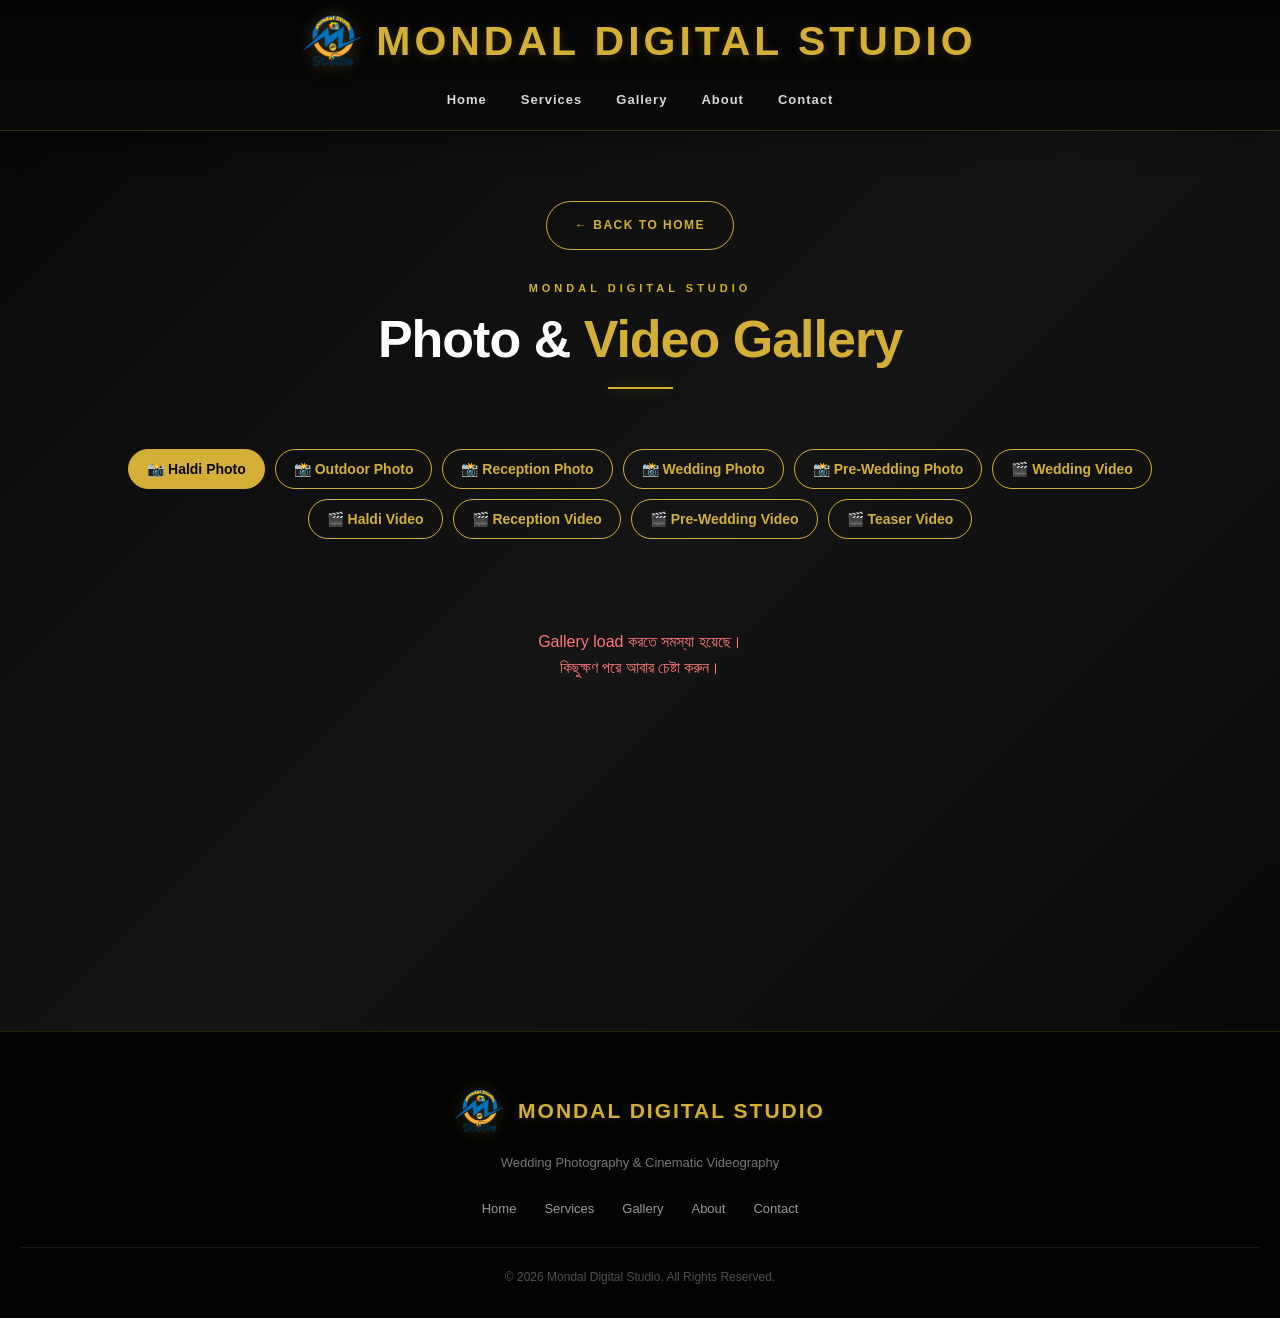
==== gallery.html @ 0eb0a2f6 "Add files via upload Upload Mondal Digital Studio website" ====
<!DOCTYPE html>
<html lang="bn">

<head>

<meta charset="UTF-8">

<meta name="viewport" content="width=device-width, initial-scale=1.0">

<title>Gallery | Mondal Digital Studio</title>

<link rel="stylesheet" href="style.css">

<style>

.gallery-page {
    min-height: 100vh;
    padding: 70px 5% 100px;
    background: linear-gradient(135deg, #080808, #151515, #080808);
}

.back-home {
    display: block;
    width: fit-content;
    margin: 0 auto 30px;
}

.gallery-buttons {
    max-width: 1200px;
    margin: 30px auto 40px;
    display: flex;
    justify-content: center;
    flex-wrap: wrap;
    gap: 10px;
}

.gallery-btn {
    padding: 11px 18px;
    border: 1px solid #d4af37;
    border-radius: 30px;
    background: transparent;
    color: #d4af37;
    cursor: pointer;
    font-size: 14px;
    font-weight: bold;
    transition: .3s;
}

.gallery-btn:hover,
.gallery-btn.active {
    background: #d4af37;
    color: #080808;
}

.loading {
    text-align: center;
    color: #d4af37;
    padding: 50px 20px;
    font-size: 18px;
}

.gallery-grid {
    width: 100%;
    max-width: 1400px;
    margin: auto;

    display: grid;

    grid-template-columns:
        repeat(3, 1fr);

    gap: 20px;
}

.gallery-card {
    background: #151515;
    border: 1px solid #333;
    border-radius: 15px;
    overflow: hidden;

    box-shadow:
        0 8px 25px rgba(0,0,0,.35);

    transition: .3s;
}

.gallery-card:hover {
    transform: translateY(-5px);
    border-color: #d4af37;
}

.gallery-card img {
    width: 100%;
    height: 300px;
    display: block;
    object-fit: cover;
    background: #111;
}

.gallery-card iframe {
    width: 100%;
    height: 300px;
    display: block;
    border: 0;
    background: #000;
}

.gallery-name {
    padding: 12px;
    text-align: center;
    color: #ddd;
    font-size: 14px;
    white-space: nowrap;
    overflow: hidden;
    text-overflow: ellipsis;
}

.empty {
    text-align: center;
    color: #999;
    padding: 60px 20px;
}

.empty h3 {
    color: #d4af37;
}

.error {
    text-align: center;
    color: #ff7777;
    padding: 50px 20px;
}

@media (max-width: 900px) {

    .gallery-grid {
        grid-template-columns: repeat(2, 1fr);
        gap: 15px;
    }

    .gallery-card img,
    .gallery-card iframe {
        height: 240px;
    }

}

@media (max-width: 550px) {

    .gallery-page {
        padding: 50px 10px 70px;
    }

    .gallery-grid {
        grid-template-columns: repeat(2, 1fr);
        gap: 10px;
    }

    .gallery-card img,
    .gallery-card iframe {
        height: 180px;
    }

    .gallery-btn {
        padding: 9px 12px;
        font-size: 11px;
    }

    .gallery-name {
        font-size: 11px;
        padding: 9px 5px;
    }

}

</style>

</head>


<body>


<!-- HEADER -->

<header class="header">

    <a
        href="index.html"
        class="site-logo"
    >

        <img
            src="images/logo/logo.png"
            alt="Mondal Digital Studio"
        >

    </a>


    <nav class="nav">

        <a href="index.html">
            Home
        </a>

        <a href="index.html#services">
            Services
        </a>

        <a href="gallery.html">
            Gallery
        </a>

        <a href="index.html#about">
            About
        </a>

        <a href="index.html#contact">
            Contact
        </a>

    </nav>

</header>



<!-- GALLERY -->

<main class="gallery-page">


    <a
        href="index.html"
        class="btn outline-btn back-home"
    >
        ← BACK TO HOME
    </a>


    <div class="section-title">

        <p>
            MONDAL DIGITAL STUDIO
        </p>

        <h2>
            Photo &
            <span>Video Gallery</span>
        </h2>

        <div class="gold-line"></div>

    </div>



    <!-- CATEGORY BUTTONS -->

    <div class="gallery-buttons">


        <button
            class="gallery-btn active"
            onclick="loadGallery('haldi-photo', this)"
        >
            📸 Haldi Photo
        </button>


        <button
            class="gallery-btn"
            onclick="loadGallery('outdoor-photo', this)"
        >
            📸 Outdoor Photo
        </button>


        <button
            class="gallery-btn"
            onclick="loadGallery('reception-photo', this)"
        >
            📸 Reception Photo
        </button>


        <button
            class="gallery-btn"
            onclick="loadGallery('wedding-photo', this)"
        >
            📸 Wedding Photo
        </button>


        <button
            class="gallery-btn"
            onclick="loadGallery('pre-wedding-photo', this)"
        >
            📸 Pre-Wedding Photo
        </button>


        <button
            class="gallery-btn"
            onclick="loadGallery('wedding-video', this)"
        >
            🎬 Wedding Video
        </button>


        <button
            class="gallery-btn"
            onclick="loadGallery('haldi-video', this)"
        >
            🎬 Haldi Video
        </button>


        <button
            class="gallery-btn"
            onclick="loadGallery('reception-video', this)"
        >
            🎬 Reception Video
        </button>


        <button
            class="gallery-btn"
            onclick="loadGallery('pre-wedding-video', this)"
        >
            🎬 Pre-Wedding Video
        </button>


        <button
            class="gallery-btn"
            onclick="loadGallery('teaser-video', this)"
        >
            🎬 Teaser Video
        </button>


    </div>



    <!-- LOADING -->

    <div
        id="loading"
        class="loading"
    >

        ছবি / ভিডিও লোড হচ্ছে...

    </div>



    <!-- GALLERY -->

    <div
        id="galleryGrid"
        class="gallery-grid"
    ></div>



    <!-- EMPTY -->

    <div
        id="empty"
        class="empty"
        style="display:none;"
    >

        <h3>
            এই Folder-এ এখনো কোনো
            ছবি বা ভিডিও নেই।
        </h3>

        <p>
            Google Drive-এর সংশ্লিষ্ট
            Folder-এর ভিতরে file upload করুন।
        </p>

    </div>



    <!-- ERROR -->

    <div
        id="error"
        class="error"
        style="display:none;"
    >

        Gallery load করতে সমস্যা হয়েছে।

        <br>

        কিছুক্ষণ পরে আবার চেষ্টা করুন।

    </div>


</main>



<!-- FOOTER -->

<footer class="footer">

    <a
        href="index.html"
        class="site-logo"
    >

        <img
            src="images/logo/logo.png"
            alt="Mondal Digital Studio"
        >

    </a>


    <p>
        Wedding Photography &
        Cinematic Videography
    </p>


    <div class="footer-links">

        <a href="index.html">
            Home
        </a>

        <a href="index.html#services">
            Services
        </a>

        <a href="gallery.html">
            Gallery
        </a>

        <a href="index.html#about">
            About
        </a>

        <a href="index.html#contact">
            Contact
        </a>

    </div>


    <div class="copyright">

        © 2026 Mondal Digital Studio.
        All Rights Reserved.

    </div>

</footer>



<script>


/* =================================
   NEW APPS SCRIPT URL
================================= */

const APPS_SCRIPT_URL =
"https://script.google.com/macros/s/AKfycbyfE_shZp5L0qh7fWbgKiiEwQzBgHDmHlU0MhUDLSjdPWTsGPGVOB9xQvfN5mDRm7U/exec";



/* =================================
   ELEMENTS
================================= */

const galleryGrid =
    document.getElementById(
        "galleryGrid"
    );

const loading =
    document.getElementById(
        "loading"
    );

const empty =
    document.getElementById(
        "empty"
    );

const errorBox =
    document.getElementById(
        "error"
    );



/* =================================
   LOAD GALLERY
================================= */

async function loadGallery(
    folderName,
    button
) {


    /* ACTIVE BUTTON */

    document
        .querySelectorAll(".gallery-btn")
        .forEach(function(btn) {

            btn.classList.remove(
                "active"
            );

        });


    if (button) {

        button.classList.add(
            "active"
        );

    }


    /* RESET */

    galleryGrid.innerHTML = "";

    loading.style.display =
        "block";

    empty.style.display =
        "none";

    errorBox.style.display =
        "none";


    try {


        const url =
            APPS_SCRIPT_URL +
            "?action=gallery&service=" +
            encodeURIComponent(
                folderName
            ) +
            "&t=" +
            Date.now();


        const response =
            await fetch(url, {
                cache: "no-store"
            });


        if (!response.ok) {

            throw new Error(
                "Server error"
            );

        }


        const files =
            await response.json();


        loading.style.display =
            "none";


        /* NO FILE */

        if (
            !files ||
            files.length === 0
        ) {

            empty.style.display =
                "block";

            return;

        }


        /* SHOW FILES */

        files.forEach(function(file) {


            const card =
                document.createElement(
                    "div"
                );


            card.className =
                "gallery-card";


            /* PHOTO */

            if (
                file.type ===
                "photo"
            ) {


                card.innerHTML = `

                    <a
                        href="${file.url}"
                        target="_blank"
                    >

                        <img
                            src="${file.url}&t=${Date.now()}"
                            alt="${escapeHtml(file.name)}"
                            loading="lazy"
                        >

                    </a>

                    <div class="gallery-name">
                        ${escapeHtml(file.name)}
                    </div>

                `;

            }


            /* VIDEO */

            else if (
                file.type ===
                "video"
            ) {


                card.innerHTML = `

                    <iframe
                        src="${file.url}"
                        allow="autoplay; fullscreen"
                        allowfullscreen
                    ></iframe>

                    <div class="gallery-name">
                        ${escapeHtml(file.name)}
                    </div>

                `;

            }


            galleryGrid.appendChild(
                card
            );

        });


    }


    catch (error) {

        console.error(error);

        loading.style.display =
            "none";

        errorBox.style.display =
            "block";

    }

}



/* =================================
   HTML ESCAPE
================================= */

function escapeHtml(text) {

    return String(text || "")
        .replace(/&/g, "&amp;")
        .replace(/</g, "&lt;")
        .replace(/>/g, "&gt;")
        .replace(/"/g, "&quot;")
        .replace(/'/g, "&#039;");

}



/* =================================
   FIRST LOAD
================================= */

loadGallery(
    "haldi-photo",
    document.querySelector(
        ".gallery-btn"
    )
);


</script>


</body>

</html>
---- style.css ----
/* =========================================================
   MONDAL DIGITAL STUDIO
   Luxury Black & Gold Wedding Theme
========================================================= */

* {
    margin: 0;
    padding: 0;
    box-sizing: border-box;
}

html {
    scroll-behavior: smooth;
}

body {
    background: #070707;
    color: #fff;
    font-family: Arial, Helvetica, sans-serif;
    line-height: 1.6;
    overflow-x: hidden;
}

a {
    color: inherit;
    text-decoration: none;
}


/* =========================================================
   HEADER
========================================================= */

.header {
    position: sticky;
    top: 0;
    z-index: 1000;

    width: 100%;
    min-height: 120px;

    padding: 12px 5% 14px;

    display: flex;
    flex-direction: column;
    align-items: center;
    justify-content: center;

    background:
        linear-gradient(
            180deg,
            rgba(5, 5, 5, 0.98),
            rgba(10, 10, 10, 0.97)
        );

    border-bottom: 1px solid rgba(212, 175, 55, 0.25);

    box-shadow:
        0 8px 30px rgba(0, 0, 0, 0.45);
}


/* Logo + Studio Name */

.site-logo {
    display: flex;
    align-items: center;
    justify-content: center;

    gap: 15px;

    width: 100%;

    text-decoration: none;

    position: relative;
}


/* Logo */

.site-logo img {
    width: 58px;
    height: 58px;

    object-fit: contain;

    display: block;

    filter:
        drop-shadow(
            0 0 8px rgba(212, 175, 55, 0.25)
        );
}


/* Studio Name */

.site-logo::after {
    content: "MONDAL DIGITAL STUDIO";

    color: #d4af37;

    font-size: clamp(25px, 3.2vw, 42px);

    font-weight: 900;

    letter-spacing: 4px;

    line-height: 1;

    text-align: center;

    text-shadow:
        0 2px 10px rgba(212, 175, 55, 0.18);
}


/* Navigation */

.nav {
    display: flex;
    align-items: center;
    justify-content: center;

    gap: 34px;

    margin-top: 15px;

    flex-wrap: wrap;
}

.nav a {
    position: relative;

    color: #d7d7d7;

    font-size: 13px;

    font-weight: 600;

    letter-spacing: 1px;

    padding: 5px 0;

    transition: 0.3s ease;
}

.nav a::after {
    content: "";

    position: absolute;

    left: 50%;
    bottom: 0;

    width: 0;
    height: 1px;

    background: #d4af37;

    transform: translateX(-50%);

    transition: 0.3s ease;
}

.nav a:hover {
    color: #d4af37;
}

.nav a:hover::after {
    width: 100%;
}


/* =========================================================
   HERO
========================================================= */

.hero {
    min-height: calc(100vh - 120px);

    display: flex;
    align-items: center;
    justify-content: center;

    text-align: center;

    padding: 100px 20px;

    position: relative;

    overflow: hidden;

    background:
        radial-gradient(
            ellipse at center,
            rgba(212, 175, 55, 0.15),
            transparent 38%
        ),
        radial-gradient(
            ellipse at top,
            rgba(255, 255, 255, 0.04),
            transparent 40%
        ),
        linear-gradient(
            135deg,
            #030303,
            #15120b,
            #050505
        );
}


/* Decorative glow */

.hero::before {
    content: "";

    position: absolute;
    inset: 0;

    background:
        linear-gradient(
            180deg,
            rgba(0, 0, 0, 0.05),
            rgba(0, 0, 0, 0.75)
        );

    pointer-events: none;
}


/* Gold decorative circles */

.hero::after {
    content: "";

    position: absolute;

    width: 450px;
    height: 450px;

    border: 1px solid rgba(212, 175, 55, 0.08);

    border-radius: 50%;

    top: 50%;
    left: 50%;

    transform: translate(-50%, -50%);

    box-shadow:
        0 0 80px rgba(212, 175, 55, 0.05);

    pointer-events: none;
}

.hero-content {
    position: relative;
    z-index: 2;

    max-width: 950px;

    margin: auto;
}

.small-title {
    color: #d4af37;

    font-size: 12px;

    font-weight: 700;

    letter-spacing: 4px;

    margin-bottom: 24px;
}

.hero h1 {
    font-size: clamp(42px, 7vw, 86px);

    line-height: 1.03;

    font-weight: 900;

    letter-spacing: -2px;

    margin-bottom: 28px;
}

.hero h1 span {
    color: #d4af37;
}

.hero-text {
    max-width: 700px;

    margin: auto;

    color: #bdbdbd;

    font-size: 17px;

    line-height: 1.9;
}

.hero-buttons {
    margin-top: 38px;

    display: flex;

    justify-content: center;

    gap: 15px;

    flex-wrap: wrap;
}


/* =========================================================
   BUTTONS
========================================================= */

.btn {
    display: inline-flex;

    align-items: center;
    justify-content: center;

    min-width: 150px;

    padding: 14px 28px;

    border-radius: 50px;

    font-size: 12px;

    font-weight: 800;

    letter-spacing: 1.5px;

    transition: 0.3s ease;
}

.gold-btn {
    background: linear-gradient(
        135deg,
        #d4af37,
        #f0d56a
    );

    color: #080808;

    box-shadow:
        0 8px 25px rgba(212, 175, 55, 0.18);
}

.gold-btn:hover {
    transform: translateY(-4px);

    box-shadow:
        0 12px 30px rgba(212, 175, 55, 0.3);
}

.outline-btn {
    border: 1px solid #d4af37;

    color: #d4af37;

    background: transparent;
}

.outline-btn:hover {
    background: #d4af37;

    color: #080808;

    transform: translateY(-4px);
}


/* =========================================================
   SECTION
========================================================= */

.section {
    padding: 105px 6%;
}

.section-title {
    text-align: center;

    margin-bottom: 60px;
}

.section-title.left {
    text-align: left;
}

.section-title p {
    color: #d4af37;

    font-size: 11px;

    font-weight: 800;

    letter-spacing: 4px;

    margin-bottom: 12px;
}

.section-title h2 {
    font-size: clamp(32px, 5vw, 52px);

    line-height: 1.15;

    font-weight: 800;

    letter-spacing: -1px;
}

.section-title h2 span {
    color: #d4af37;
}

.gold-line {
    width: 65px;
    height: 2px;

    margin: 18px auto 0;

    background: #d4af37;

    box-shadow:
        0 0 12px rgba(212, 175, 55, 0.25);
}

.section-title.left .gold-line {
    margin-left: 0;
}


/* =========================================================
   SERVICES
========================================================= */

.services {
    background:
        linear-gradient(
            180deg,
            #0a0a0a,
            #0e0e0e
        );
}

.service-grid {
    max-width: 1200px;

    margin: auto;

    display: grid;

    grid-template-columns:
        repeat(3, 1fr);

    gap: 25px;
}

.service-card {
    position: relative;

    padding: 40px 28px 35px;

    text-align: center;

    background:
        linear-gradient(
            145deg,
            #171717,
            #0d0d0d
        );

    border: 1px solid #252525;

    border-radius: 20px;

    overflow: hidden;

    transition:
        transform 0.35s ease,
        border-color 0.35s ease,
        box-shadow 0.35s ease;
}

.service-card::before {
    content: "";

    position: absolute;

    top: 0;
    left: 50%;

    width: 0;
    height: 2px;

    background: #d4af37;

    transform: translateX(-50%);

    transition: 0.35s ease;
}

.service-card:hover {
    transform: translateY(-8px);

    border-color: rgba(212, 175, 55, 0.55);

    box-shadow:
        0 20px 45px rgba(0, 0, 0, 0.45);
}

.service-card:hover::before {
    width: 70%;
}

.service-icon {
    width: 72px;
    height: 72px;

    margin: 0 auto 22px;

    display: flex;

    align-items: center;
    justify-content: center;

    border-radius: 50%;

    background:
        rgba(212, 175, 55, 0.09);

    border: 1px solid rgba(212, 175, 55, 0.18);

    font-size: 31px;
}

.service-card h3 {
    color: #fff;

    font-size: 20px;

    margin-bottom: 13px;
}

.service-card p {
    color: #999;

    font-size: 14px;

    line-height: 1.8;

    min-height: 72px;
}

.service-card a {
    display: inline-block;

    margin-top: 20px;

    color: #d4af37;

    font-size: 13px;

    font-weight: 700;

    transition: 0.3s;
}

.service-card a:hover {
    color: #fff;

    transform: translateX(4px);
}


/* =========================================================
   GALLERY PREVIEW
========================================================= */

.gallery-section {
    background:
        radial-gradient(
            circle at center,
            rgba(212, 175, 55, 0.06),
            transparent 45%
        ),
        #080808;
}

.gallery-intro {
    max-width: 850px;

    margin: auto;

    text-align: center;

    padding: 65px 30px;

    border: 1px solid #292929;

    border-radius: 24px;

    background:
        linear-gradient(
            145deg,
            #151515,
            #0c0c0c
        );

    box-shadow:
        0 20px 60px rgba(0, 0, 0, 0.3);
}

.gallery-intro p {
    max-width: 600px;

    margin: 0 auto 30px;

    color: #aaa;

    font-size: 16px;

    line-height: 1.9;
}


/* =========================================================
   ABOUT
========================================================= */

.about {
    background: #0b0b0b;
}

.about-content {
    max-width: 900px;

    margin: auto;

    padding: 20px 0;
}

.about-content > p {
    color: #aaa;

    font-size: 16px;

    line-height: 1.9;

    margin-bottom: 20px;
}


/* =========================================================
   CONTACT
========================================================= */

.contact {
    background:
        linear-gradient(
            135deg,
            #111,
            #070707
        );
}

.contact-grid {
    max-width: 1100px;

    margin: auto;

    display: grid;

    grid-template-columns:
        repeat(4, 1fr);

    gap: 20px;
}

.contact-card {
    padding: 35px 20px;

    text-align: center;

    background:
        linear-gradient(
            145deg,
            #171717,
            #0d0d0d
        );

    border: 1px solid #292929;

    border-radius: 18px;

    transition: 0.3s ease;
}

.contact-card:hover {
    transform: translateY(-7px);

    border-color: #d4af37;

    box-shadow:
        0 15px 35px rgba(212, 175, 55, 0.08);
}

.contact-icon {
    font-size: 32px;

    margin-bottom: 15px;
}

.contact-card h3 {
    color: #d4af37;

    font-size: 18px;

    margin-bottom: 10px;
}

.contact-card p {
    color: #999;

    font-size: 13px;

    line-height: 1.7;

    min-height: 45px;
}

.contact-card a {
    display: inline-block;

    margin-top: 14px;

    color: #d4af37;

    font-size: 13px;

    font-weight: 700;

    transition: 0.3s;
}

.contact-card a:hover {
    color: #fff;
}


/* =========================================================
   FOOTER
========================================================= */

.footer {
    padding: 55px 20px 30px;

    text-align: center;

    background: #040404;

    border-top: 1px solid rgba(212, 175, 55, 0.18);
}


/* Footer logo */

.footer .site-logo {
    margin-bottom: 18px;
}

.footer .site-logo img {
    width: 48px;
    height: 48px;
}


/* Footer studio name */

.footer .site-logo::after {
    font-size: 21px;

    letter-spacing: 2px;
}

.footer > p {
    color: #777;

    font-size: 13px;

    margin-bottom: 25px;
}

.footer-links {
    display: flex;

    justify-content: center;

    gap: 28px;

    flex-wrap: wrap;

    margin-bottom: 28px;
}

.footer-links a {
    color: #999;

    font-size: 13px;

    transition: 0.3s;
}

.footer-links a:hover {
    color: #d4af37;
}

.copyright {
    padding-top: 20px;

    border-top: 1px solid #171717;

    color: #4f4f4f;

    font-size: 12px;
}


/* =========================================================
   TABLET
========================================================= */

@media (max-width: 1000px) {

    .header {
        min-height: 110px;
    }

    .service-grid {
        grid-template-columns:
            repeat(2, 1fr);
    }

    .contact-grid {
        grid-template-columns:
            repeat(2, 1fr);
    }

    .section {
        padding: 90px 5%;
    }
}


/* =========================================================
   MOBILE
========================================================= */

@media (max-width: 600px) {

    .header {
        min-height: 105px;

        padding:
            10px
            12px
            12px;
    }


    /* Studio name */

    .site-logo {
        gap: 9px;
    }

    .site-logo img {
        width: 45px;
        height: 45px;
    }

    .site-logo::after {
        font-size: 21px;

        letter-spacing: 1.5px;
    }


    /* Navigation */

    .nav {
        gap: 17px;

        margin-top: 12px;
    }

    .nav a {
        font-size: 11px;

        letter-spacing: 0.5px;
    }


    /* Hero */

    .hero {
        min-height: 78vh;

        padding:
            70px
            16px;
    }

    .small-title {
        font-size: 9px;

        letter-spacing: 2px;

        line-height: 1.7;

        margin-bottom: 18px;
    }

    .hero h1 {
        font-size: 42px;

        letter-spacing: -1px;

        margin-bottom: 22px;
    }

    .hero-text {
        font-size: 14px;

        line-height: 1.8;
    }

    .hero-buttons {
        margin-top: 28px;

        gap: 10px;
    }

    .btn {
        min-width: 140px;

        padding:
            12px
            20px;

        font-size: 11px;
    }


    /* Sections */

    .section {
        padding:
            70px
            15px;
    }

    .section-title {
        margin-bottom: 42px;
    }

    .section-title p {
        font-size: 9px;

        letter-spacing: 3px;
    }

    .section-title h2 {
        font-size: 34px;
    }


    /* Services */

    .service-grid {
        grid-template-columns: 1fr;

        gap: 17px;
    }

    .service-card {
        padding:
            32px
            22px;
    }

    .service-card p {
        min-height: auto;
    }


    /* Gallery */

    .gallery-intro {
        padding:
            40px
            18px;

        border-radius: 18px;
    }

    .gallery-intro p {
        font-size: 14px;
    }


    /* About */

    .about-content > p {
        font-size: 14px;

        line-height: 1.9;
    }


    /* Contact */

    .contact-grid {
        grid-template-columns: 1fr;

        gap: 15px;
    }

    .contact-card {
        padding: 30px 18px;
    }


    /* Footer */

    .footer {
        padding:
            45px
            15px
            25px;
    }

    .footer-links {
        gap: 18px;
    }
}


/* =========================================================
   VERY SMALL PHONES
========================================================= */

@media (max-width: 380px) {

    .site-logo::after {
        font-size: 17px;

        letter-spacing: 1px;
    }

    .site-logo img {
        width: 40px;
        height: 40px;
    }

    .nav {
        gap: 11px;
    }

    .nav a {
        font-size: 10px;
    }

    .hero h1 {
        font-size: 36px;
    }
}
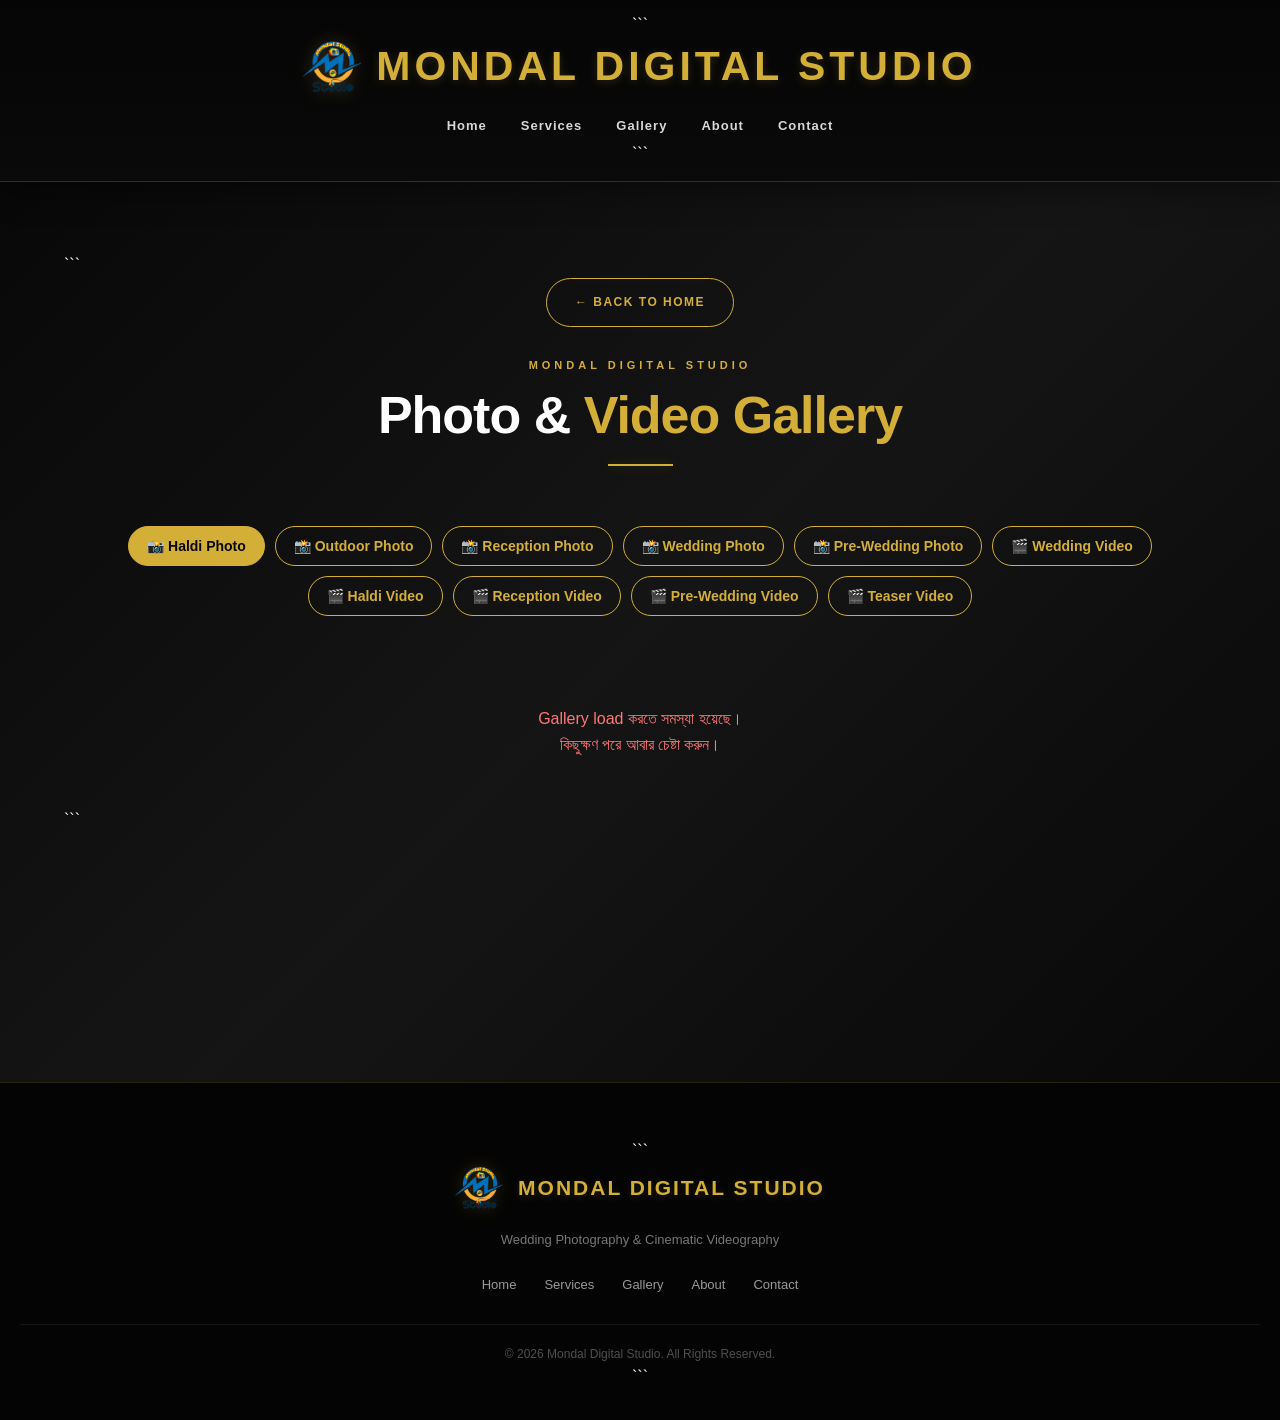
==== commit 15ff2187: "Update gallery lightbox" ====
--- a/gallery.html
+++ b/gallery.html
@@ -1,4 +1,5 @@
 <!DOCTYPE html>
+
 <html lang="bn">
 
 <head>
@@ -12,6 +13,10 @@
 <link rel="stylesheet" href="style.css">
 
 <style>
+
+/* =========================
+   GALLERY PAGE
+========================= */
 
 .gallery-page {
     min-height: 100vh;
@@ -95,6 +100,7 @@
     display: block;
     object-fit: cover;
     background: #111;
+    cursor: pointer;
 }
 
 .gallery-card iframe {
@@ -131,6 +137,196 @@
     padding: 50px 20px;
 }
 
+
+/* =========================
+   PHOTO LIGHTBOX
+========================= */
+
+.photo-lightbox {
+    position: fixed;
+    inset: 0;
+
+    z-index: 99999;
+
+    display: none;
+
+    align-items: center;
+    justify-content: center;
+
+    background:
+        rgba(0, 0, 0, 0.96);
+
+    padding: 70px 80px 80px;
+
+    overflow: hidden;
+}
+
+.photo-lightbox.show {
+    display: flex;
+}
+
+.lightbox-image {
+    max-width: 90vw;
+    max-height: 82vh;
+
+    width: auto;
+    height: auto;
+
+    object-fit: contain;
+
+    border-radius: 8px;
+
+    box-shadow:
+        0 0 40px rgba(0,0,0,.7);
+
+    user-select: none;
+}
+
+
+/* Close */
+
+.lightbox-close {
+    position: absolute;
+
+    top: 18px;
+    right: 25px;
+
+    width: 48px;
+    height: 48px;
+
+    border: 1px solid rgba(212,175,55,.6);
+
+    border-radius: 50%;
+
+    background: rgba(20,20,20,.8);
+
+    color: #d4af37;
+
+    font-size: 30px;
+
+    line-height: 42px;
+
+    cursor: pointer;
+
+    transition: .3s;
+
+    z-index: 3;
+}
+
+.lightbox-close:hover {
+    background: #d4af37;
+    color: #080808;
+}
+
+
+/* Previous / Next */
+
+.lightbox-prev,
+.lightbox-next {
+
+    position: absolute;
+
+    top: 50%;
+
+    transform: translateY(-50%);
+
+    width: 55px;
+    height: 55px;
+
+    border: 1px solid rgba(212,175,55,.6);
+
+    border-radius: 50%;
+
+    background: rgba(15,15,15,.85);
+
+    color: #d4af37;
+
+    font-size: 35px;
+
+    line-height: 45px;
+
+    cursor: pointer;
+
+    transition: .3s;
+
+    z-index: 3;
+}
+
+.lightbox-prev {
+    left: 20px;
+}
+
+.lightbox-next {
+    right: 20px;
+}
+
+.lightbox-prev:hover,
+.lightbox-next:hover {
+    background: #d4af37;
+    color: #080808;
+}
+
+
+/* Photo counter */
+
+.lightbox-counter {
+
+    position: absolute;
+
+    bottom: 25px;
+
+    left: 50%;
+
+    transform: translateX(-50%);
+
+    color: #d4af37;
+
+    font-size: 14px;
+
+    font-weight: bold;
+
+    letter-spacing: 1px;
+
+    background: rgba(0,0,0,.6);
+
+    padding: 8px 16px;
+
+    border-radius: 20px;
+}
+
+
+/* Photo name */
+
+.lightbox-name {
+
+    position: absolute;
+
+    bottom: 60px;
+
+    left: 50%;
+
+    transform: translateX(-50%);
+
+    max-width: 80%;
+
+    color: #ddd;
+
+    text-align: center;
+
+    font-size: 13px;
+
+    white-space: nowrap;
+
+    overflow: hidden;
+
+    text-overflow: ellipsis;
+}
+
+
+/* =========================
+   TABLET
+========================= */
+
 @media (max-width: 900px) {
 
     .gallery-grid {
@@ -145,6 +341,11 @@
 
 }
 
+
+/* =========================
+   MOBILE
+========================= */
+
 @media (max-width: 550px) {
 
     .gallery-page {
@@ -171,309 +372,422 @@
         padding: 9px 5px;
     }
 
+
+    /* Mobile Lightbox */
+
+    .photo-lightbox {
+        padding: 60px 50px 70px;
+    }
+
+    .lightbox-image {
+        max-width: 94vw;
+        max-height: 78vh;
+    }
+
+    .lightbox-close {
+        top: 12px;
+        right: 12px;
+
+        width: 42px;
+        height: 42px;
+
+        font-size: 25px;
+
+        line-height: 36px;
+    }
+
+    .lightbox-prev,
+    .lightbox-next {
+        width: 42px;
+        height: 42px;
+
+        font-size: 27px;
+
+        line-height: 32px;
+    }
+
+    .lightbox-prev {
+        left: 8px;
+    }
+
+    .lightbox-next {
+        right: 8px;
+    }
+
+    .lightbox-counter {
+        bottom: 15px;
+        font-size: 12px;
+    }
+
+    .lightbox-name {
+        bottom: 48px;
+        font-size: 11px;
+    }
+
 }
 
 </style>
 
 </head>
 
-
 <body>
 
-
-<!-- HEADER -->
+<!-- =========================
+     HEADER
+========================= -->
 
 <header class="header">
 
-    <a
-        href="index.html"
-        class="site-logo"
+```
+<a
+    href="index.html"
+    class="site-logo"
+>
+
+    <img
+        src="images/logo/logo.png"
+        alt="Mondal Digital Studio"
     >
 
-        <img
-            src="images/logo/logo.png"
-            alt="Mondal Digital Studio"
-        >
-
+</a>
+
+
+<nav class="nav">
+
+    <a href="index.html">
+        Home
     </a>
 
-
-    <nav class="nav">
-
-        <a href="index.html">
-            Home
-        </a>
-
-        <a href="index.html#services">
-            Services
-        </a>
-
-        <a href="gallery.html">
-            Gallery
-        </a>
-
-        <a href="index.html#about">
-            About
-        </a>
-
-        <a href="index.html#contact">
-            Contact
-        </a>
-
-    </nav>
+    <a href="index.html#services">
+        Services
+    </a>
+
+    <a href="gallery.html">
+        Gallery
+    </a>
+
+    <a href="index.html#about">
+        About
+    </a>
+
+    <a href="index.html#contact">
+        Contact
+    </a>
+
+</nav>
+```
 
 </header>
 
+<!-- =========================
+     GALLERY
+========================= -->
+
+<main class="gallery-page">
+
+```
+<a
+    href="index.html"
+    class="btn outline-btn back-home"
+>
+    ← BACK TO HOME
+</a>
+
+
+<div class="section-title">
+
+    <p>
+        MONDAL DIGITAL STUDIO
+    </p>
+
+    <h2>
+        Photo &
+        <span>Video Gallery</span>
+    </h2>
+
+    <div class="gold-line"></div>
+
+</div>
+
+
+
+<!-- CATEGORY BUTTONS -->
+
+<div class="gallery-buttons">
+
+
+    <button
+        class="gallery-btn active"
+        onclick="loadGallery('haldi-photo', this)"
+    >
+        📸 Haldi Photo
+    </button>
+
+
+    <button
+        class="gallery-btn"
+        onclick="loadGallery('outdoor-photo', this)"
+    >
+        📸 Outdoor Photo
+    </button>
+
+
+    <button
+        class="gallery-btn"
+        onclick="loadGallery('reception-photo', this)"
+    >
+        📸 Reception Photo
+    </button>
+
+
+    <button
+        class="gallery-btn"
+        onclick="loadGallery('wedding-photo', this)"
+    >
+        📸 Wedding Photo
+    </button>
+
+
+    <button
+        class="gallery-btn"
+        onclick="loadGallery('pre-wedding-photo', this)"
+    >
+        📸 Pre-Wedding Photo
+    </button>
+
+
+    <button
+        class="gallery-btn"
+        onclick="loadGallery('wedding-video', this)"
+    >
+        🎬 Wedding Video
+    </button>
+
+
+    <button
+        class="gallery-btn"
+        onclick="loadGallery('haldi-video', this)"
+    >
+        🎬 Haldi Video
+    </button>
+
+
+    <button
+        class="gallery-btn"
+        onclick="loadGallery('reception-video', this)"
+    >
+        🎬 Reception Video
+    </button>
+
+
+    <button
+        class="gallery-btn"
+        onclick="loadGallery('pre-wedding-video', this)"
+    >
+        🎬 Pre-Wedding Video
+    </button>
+
+
+    <button
+        class="gallery-btn"
+        onclick="loadGallery('teaser-video', this)"
+    >
+        🎬 Teaser Video
+    </button>
+
+
+</div>
+
+
+
+<!-- LOADING -->
+
+<div
+    id="loading"
+    class="loading"
+>
+
+    ছবি / ভিডিও লোড হচ্ছে...
+
+</div>
+
 
 
 <!-- GALLERY -->
 
-<main class="gallery-page">
-
-
-    <a
-        href="index.html"
-        class="btn outline-btn back-home"
+<div
+    id="galleryGrid"
+    class="gallery-grid"
+></div>
+
+
+
+<!-- EMPTY -->
+
+<div
+    id="empty"
+    class="empty"
+    style="display:none;"
+>
+
+    <h3>
+        এই Folder-এ এখনো কোনো
+        ছবি বা ভিডিও নেই।
+    </h3>
+
+    <p>
+        Google Drive-এর সংশ্লিষ্ট
+        Folder-এর ভিতরে file upload করুন।
+    </p>
+
+</div>
+
+
+
+<!-- ERROR -->
+
+<div
+    id="error"
+    class="error"
+    style="display:none;"
+>
+
+    Gallery load করতে সমস্যা হয়েছে।
+
+    <br>
+
+    কিছুক্ষণ পরে আবার চেষ্টা করুন।
+
+</div>
+```
+
+</main>
+
+<!-- =========================
+     PHOTO LIGHTBOX
+========================= -->
+
+<div
+    id="photoLightbox"
+    class="photo-lightbox"
+>
+
+```
+<button
+    id="lightboxClose"
+    class="lightbox-close"
+    aria-label="Close"
+>
+    ×
+</button>
+
+
+<button
+    id="lightboxPrev"
+    class="lightbox-prev"
+    aria-label="Previous photo"
+>
+    ‹
+</button>
+
+
+<img
+    id="lightboxImage"
+    class="lightbox-image"
+    src=""
+    alt=""
+>
+
+
+<button
+    id="lightboxNext"
+    class="lightbox-next"
+    aria-label="Next photo"
+>
+    ›
+</button>
+
+
+<div
+    id="lightboxName"
+    class="lightbox-name"
+></div>
+
+
+<div
+    id="lightboxCounter"
+    class="lightbox-counter"
+></div>
+```
+
+</div>
+
+<!-- =========================
+     FOOTER
+========================= -->
+
+<footer class="footer">
+
+```
+<a
+    href="index.html"
+    class="site-logo"
+>
+
+    <img
+        src="images/logo/logo.png"
+        alt="Mondal Digital Studio"
     >
-        ← BACK TO HOME
+
+</a>
+
+
+<p>
+    Wedding Photography &
+    Cinematic Videography
+</p>
+
+
+<div class="footer-links">
+
+    <a href="index.html">
+        Home
     </a>
 
-
-    <div class="section-title">
-
-        <p>
-            MONDAL DIGITAL STUDIO
-        </p>
-
-        <h2>
-            Photo &
-            <span>Video Gallery</span>
-        </h2>
-
-        <div class="gold-line"></div>
-
-    </div>
-
-
-
-    <!-- CATEGORY BUTTONS -->
-
-    <div class="gallery-buttons">
-
-
-        <button
-            class="gallery-btn active"
-            onclick="loadGallery('haldi-photo', this)"
-        >
-            📸 Haldi Photo
-        </button>
-
-
-        <button
-            class="gallery-btn"
-            onclick="loadGallery('outdoor-photo', this)"
-        >
-            📸 Outdoor Photo
-        </button>
-
-
-        <button
-            class="gallery-btn"
-            onclick="loadGallery('reception-photo', this)"
-        >
-            📸 Reception Photo
-        </button>
-
-
-        <button
-            class="gallery-btn"
-            onclick="loadGallery('wedding-photo', this)"
-        >
-            📸 Wedding Photo
-        </button>
-
-
-        <button
-            class="gallery-btn"
-            onclick="loadGallery('pre-wedding-photo', this)"
-        >
-            📸 Pre-Wedding Photo
-        </button>
-
-
-        <button
-            class="gallery-btn"
-            onclick="loadGallery('wedding-video', this)"
-        >
-            🎬 Wedding Video
-        </button>
-
-
-        <button
-            class="gallery-btn"
-            onclick="loadGallery('haldi-video', this)"
-        >
-            🎬 Haldi Video
-        </button>
-
-
-        <button
-            class="gallery-btn"
-            onclick="loadGallery('reception-video', this)"
-        >
-            🎬 Reception Video
-        </button>
-
-
-        <button
-            class="gallery-btn"
-            onclick="loadGallery('pre-wedding-video', this)"
-        >
-            🎬 Pre-Wedding Video
-        </button>
-
-
-        <button
-            class="gallery-btn"
-            onclick="loadGallery('teaser-video', this)"
-        >
-            🎬 Teaser Video
-        </button>
-
-
-    </div>
-
-
-
-    <!-- LOADING -->
-
-    <div
-        id="loading"
-        class="loading"
-    >
-
-        ছবি / ভিডিও লোড হচ্ছে...
-
-    </div>
-
-
-
-    <!-- GALLERY -->
-
-    <div
-        id="galleryGrid"
-        class="gallery-grid"
-    ></div>
-
-
-
-    <!-- EMPTY -->
-
-    <div
-        id="empty"
-        class="empty"
-        style="display:none;"
-    >
-
-        <h3>
-            এই Folder-এ এখনো কোনো
-            ছবি বা ভিডিও নেই।
-        </h3>
-
-        <p>
-            Google Drive-এর সংশ্লিষ্ট
-            Folder-এর ভিতরে file upload করুন।
-        </p>
-
-    </div>
-
-
-
-    <!-- ERROR -->
-
-    <div
-        id="error"
-        class="error"
-        style="display:none;"
-    >
-
-        Gallery load করতে সমস্যা হয়েছে।
-
-        <br>
-
-        কিছুক্ষণ পরে আবার চেষ্টা করুন।
-
-    </div>
-
-
-</main>
-
-
-
-<!-- FOOTER -->
-
-<footer class="footer">
-
-    <a
-        href="index.html"
-        class="site-logo"
-    >
-
-        <img
-            src="images/logo/logo.png"
-            alt="Mondal Digital Studio"
-        >
-
+    <a href="index.html#services">
+        Services
     </a>
 
-
-    <p>
-        Wedding Photography &
-        Cinematic Videography
-    </p>
-
-
-    <div class="footer-links">
-
-        <a href="index.html">
-            Home
-        </a>
-
-        <a href="index.html#services">
-            Services
-        </a>
-
-        <a href="gallery.html">
-            Gallery
-        </a>
-
-        <a href="index.html#about">
-            About
-        </a>
-
-        <a href="index.html#contact">
-            Contact
-        </a>
-
-    </div>
-
-
-    <div class="copyright">
-
-        © 2026 Mondal Digital Studio.
-        All Rights Reserved.
-
-    </div>
+    <a href="gallery.html">
+        Gallery
+    </a>
+
+    <a href="index.html#about">
+        About
+    </a>
+
+    <a href="index.html#contact">
+        Contact
+    </a>
+
+</div>
+
+
+<div class="copyright">
+
+    © 2026 Mondal Digital Studio.
+    All Rights Reserved.
+
+</div>
+```
 
 </footer>
 
-
-
 <script>
 
 
 /* =================================
-   NEW APPS SCRIPT URL
+   APPS SCRIPT URL
 ================================= */
 
 const APPS_SCRIPT_URL =
@@ -506,6 +820,55 @@
     );
 
 
+/* =================================
+   LIGHTBOX ELEMENTS
+================================= */
+
+const photoLightbox =
+    document.getElementById(
+        "photoLightbox"
+    );
+
+const lightboxImage =
+    document.getElementById(
+        "lightboxImage"
+    );
+
+const lightboxClose =
+    document.getElementById(
+        "lightboxClose"
+    );
+
+const lightboxPrev =
+    document.getElementById(
+        "lightboxPrev"
+    );
+
+const lightboxNext =
+    document.getElementById(
+        "lightboxNext"
+    );
+
+const lightboxName =
+    document.getElementById(
+        "lightboxName"
+    );
+
+const lightboxCounter =
+    document.getElementById(
+        "lightboxCounter"
+    );
+
+
+/* =================================
+   CURRENT PHOTOS
+================================= */
+
+let currentPhotos = [];
+
+let currentPhotoIndex = 0;
+
+
 
 /* =================================
    LOAD GALLERY
@@ -543,6 +906,10 @@
 
     galleryGrid.innerHTML = "";
 
+    currentPhotos = [];
+
+    currentPhotoIndex = 0;
+
     loading.style.display =
         "block";
 
@@ -551,6 +918,11 @@
 
     errorBox.style.display =
         "none";
+
+
+    /* CLOSE LIGHTBOX */
+
+    closeLightbox();
 
 
     try {
@@ -604,6 +976,16 @@
         }
 
 
+        /* SAVE PHOTOS */
+
+        currentPhotos =
+            files.filter(function(file) {
+
+                return file.type === "photo";
+
+            });
+
+
         /* SHOW FILES */
 
         files.forEach(function(file) {
@@ -627,26 +1009,43 @@
             ) {
 
 
+                const photoIndex =
+                    currentPhotos.indexOf(
+                        file
+                    );
+
+
                 card.innerHTML = `
 
-                    <a
-                        href="${file.url}"
-                        target="_blank"
+                    <img
+                        src="${file.url}&t=${Date.now()}"
+                        alt="${escapeHtml(file.name)}"
+                        loading="lazy"
                     >
-
-                        <img
-                            src="${file.url}&t=${Date.now()}"
-                            alt="${escapeHtml(file.name)}"
-                            loading="lazy"
-                        >
-
-                    </a>
 
                     <div class="gallery-name">
                         ${escapeHtml(file.name)}
                     </div>
 
                 `;
+
+
+                const image =
+                    card.querySelector(
+                        "img"
+                    );
+
+
+                image.addEventListener(
+                    "click",
+                    function() {
+
+                        openLightbox(
+                            photoIndex
+                        );
+
+                    }
+                );
 
             }
 
@@ -703,17 +1102,387 @@
 
 
 /* =================================
+   OPEN LIGHTBOX
+================================= */
+
+function openLightbox(index) {
+
+    if (
+        !currentPhotos ||
+        currentPhotos.length === 0
+    ) {
+
+        return;
+
+    }
+
+
+    currentPhotoIndex = index;
+
+    updateLightbox();
+
+
+    photoLightbox.classList.add(
+        "show"
+    );
+
+
+    document.body.style.overflow =
+        "hidden";
+
+}
+
+
+
+/* =================================
+   UPDATE LIGHTBOX
+================================= */
+
+function updateLightbox() {
+
+    const photo =
+        currentPhotos[
+            currentPhotoIndex
+        ];
+
+
+    if (!photo) {
+        return;
+    }
+
+
+    lightboxImage.src =
+        photo.url +
+        "&t=" +
+        Date.now();
+
+
+    lightboxImage.alt =
+        photo.name || "Photo";
+
+
+    lightboxName.textContent =
+        photo.name || "";
+
+
+    lightboxCounter.textContent =
+        (
+            currentPhotoIndex + 1
+        ) +
+        " / " +
+        currentPhotos.length;
+
+
+    /* HIDE ARROWS IF ONLY ONE PHOTO */
+
+    if (
+        currentPhotos.length <= 1
+    ) {
+
+        lightboxPrev.style.display =
+            "none";
+
+        lightboxNext.style.display =
+            "none";
+
+    }
+
+    else {
+
+        lightboxPrev.style.display =
+            "block";
+
+        lightboxNext.style.display =
+            "block";
+
+    }
+
+}
+
+
+
+/* =================================
+   PREVIOUS
+================================= */
+
+function previousPhoto() {
+
+    if (
+        currentPhotos.length <= 1
+    ) {
+
+        return;
+
+    }
+
+
+    currentPhotoIndex--;
+
+    if (
+        currentPhotoIndex < 0
+    ) {
+
+        currentPhotoIndex =
+            currentPhotos.length - 1;
+
+    }
+
+
+    updateLightbox();
+
+}
+
+
+
+/* =================================
+   NEXT
+================================= */
+
+function nextPhoto() {
+
+    if (
+        currentPhotos.length <= 1
+    ) {
+
+        return;
+
+    }
+
+
+    currentPhotoIndex++;
+
+    if (
+        currentPhotoIndex >=
+        currentPhotos.length
+    ) {
+
+        currentPhotoIndex = 0;
+
+    }
+
+
+    updateLightbox();
+
+}
+
+
+
+/* =================================
+   CLOSE
+================================= */
+
+function closeLightbox() {
+
+    photoLightbox.classList.remove(
+        "show"
+    );
+
+    document.body.style.overflow =
+        "";
+
+    lightboxImage.src = "";
+
+}
+
+
+
+/* =================================
+   BUTTON EVENTS
+================================= */
+
+lightboxClose.addEventListener(
+    "click",
+    closeLightbox
+);
+
+lightboxPrev.addEventListener(
+    "click",
+    previousPhoto
+);
+
+lightboxNext.addEventListener(
+    "click",
+    nextPhoto
+);
+
+
+
+/* =================================
+   BACKGROUND CLICK = CLOSE
+================================= */
+
+photoLightbox.addEventListener(
+    "click",
+    function(event) {
+
+        if (
+            event.target ===
+            photoLightbox
+        ) {
+
+            closeLightbox();
+
+        }
+
+    }
+);
+
+
+
+/* =================================
+   KEYBOARD
+================================= */
+
+document.addEventListener(
+    "keydown",
+    function(event) {
+
+
+        if (
+            !photoLightbox.classList.contains(
+                "show"
+            )
+        ) {
+
+            return;
+
+        }
+
+
+        if (
+            event.key ===
+            "Escape"
+        ) {
+
+            closeLightbox();
+
+        }
+
+
+        else if (
+            event.key ===
+            "ArrowLeft"
+        ) {
+
+            previousPhoto();
+
+        }
+
+
+        else if (
+            event.key ===
+            "ArrowRight"
+        ) {
+
+            nextPhoto();
+
+        }
+
+    }
+);
+
+
+
+/* =================================
+   TOUCH SWIPE
+================================= */
+
+let touchStartX = 0;
+
+let touchEndX = 0;
+
+
+photoLightbox.addEventListener(
+    "touchstart",
+    function(event) {
+
+        touchStartX =
+            event.changedTouches[0].screenX;
+
+    },
+    {
+        passive: true
+    }
+);
+
+
+photoLightbox.addEventListener(
+    "touchend",
+    function(event) {
+
+        touchEndX =
+            event.changedTouches[0].screenX;
+
+        handleSwipe();
+
+    },
+    {
+        passive: true
+    }
+);
+
+
+function handleSwipe() {
+
+    const difference =
+        touchStartX -
+        touchEndX;
+
+
+    if (
+        Math.abs(difference) < 50
+    ) {
+
+        return;
+
+    }
+
+
+    if (
+        difference > 0
+    ) {
+
+        nextPhoto();
+
+    }
+
+    else {
+
+        previousPhoto();
+
+    }
+
+}
+
+
+
+/* =================================
    HTML ESCAPE
 ================================= */
 
 function escapeHtml(text) {
 
     return String(text || "")
-        .replace(/&/g, "&amp;")
-        .replace(/</g, "&lt;")
-        .replace(/>/g, "&gt;")
-        .replace(/"/g, "&quot;")
-        .replace(/'/g, "&#039;");
+        .replace(
+            /&/g,
+            "&amp;"
+        )
+        .replace(
+            /</g,
+            "&lt;"
+        )
+        .replace(
+            />/g,
+            "&gt;"
+        )
+        .replace(
+            /"/g,
+            "&quot;"
+        )
+        .replace(
+            /'/g,
+            "&#039;"
+        );
 
 }
 
@@ -733,7 +1502,6 @@
 
 </script>
 
-
 </body>
 
-</html>+</html>
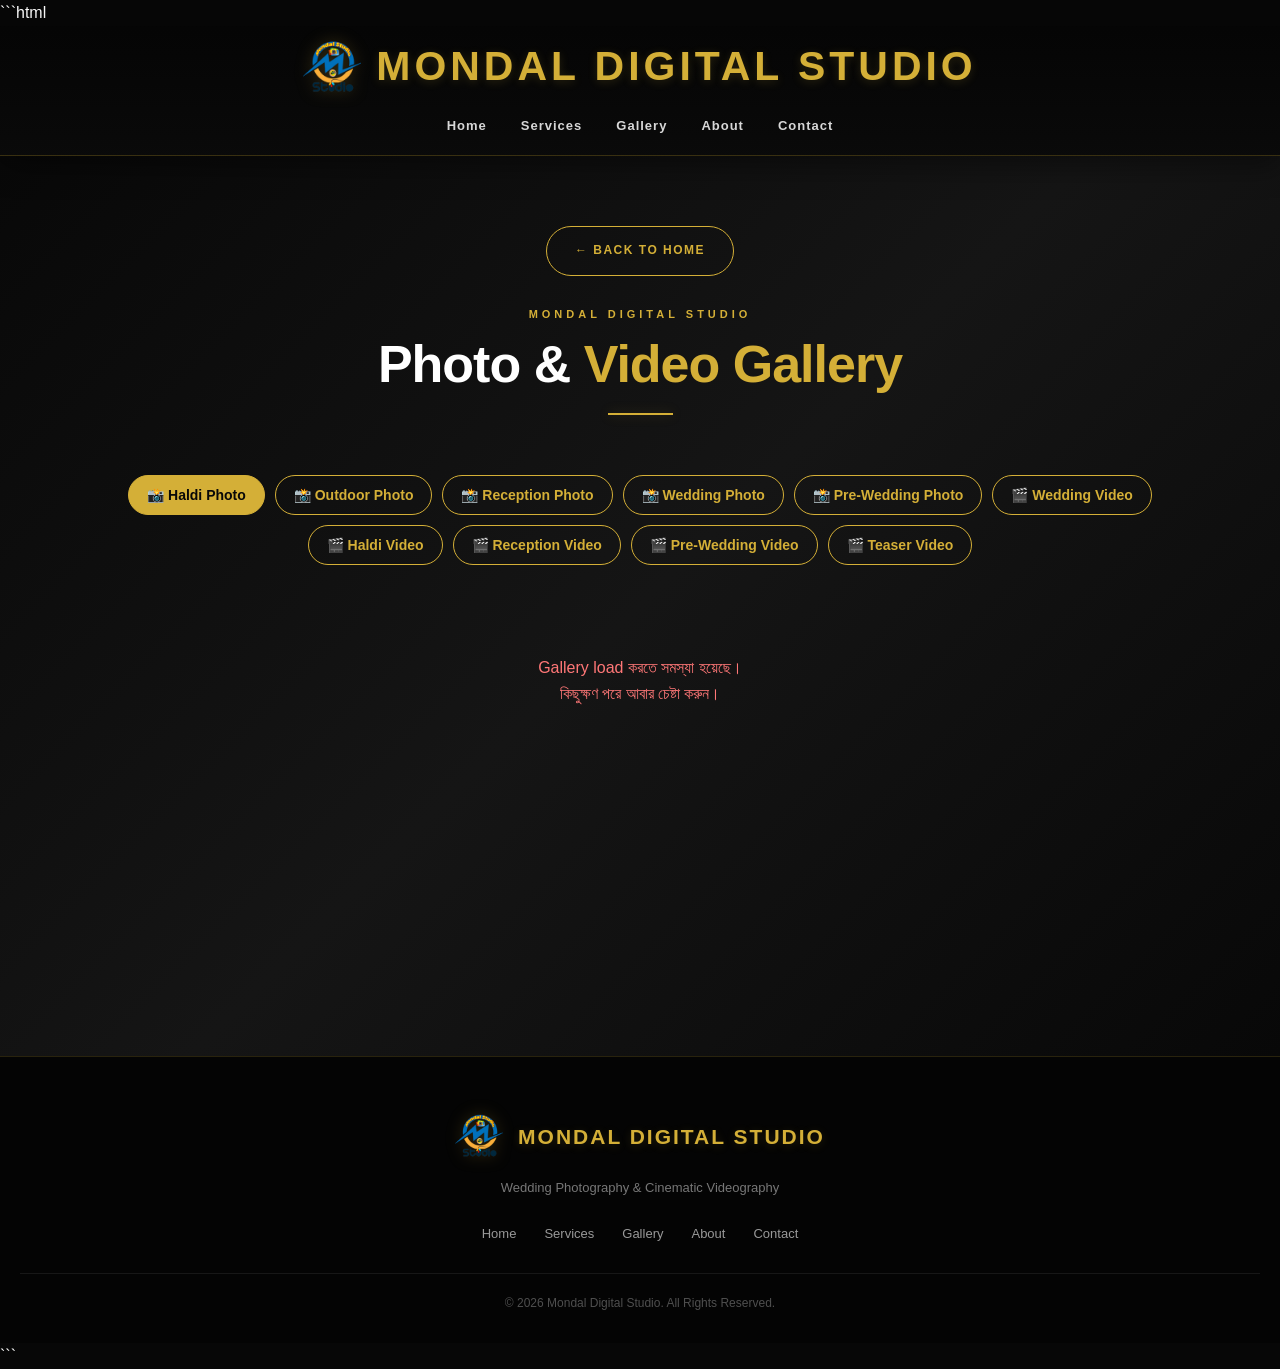
==== commit 4b98aa9c: "Improve gallery loading and lightbox" ====
--- a/gallery.html
+++ b/gallery.html
@@ -1,11 +1,10 @@
+```html
 <!DOCTYPE html>
-
 <html lang="bn">
 
 <head>
 
 <meta charset="UTF-8">
-
 <meta name="viewport" content="width=device-width, initial-scale=1.0">
 
 <title>Gallery | Mondal Digital Studio</title>
@@ -70,10 +69,7 @@
     margin: auto;
 
     display: grid;
-
-    grid-template-columns:
-        repeat(3, 1fr);
-
+    grid-template-columns: repeat(3, 1fr);
     gap: 20px;
 }
 
@@ -83,43 +79,136 @@
     border-radius: 15px;
     overflow: hidden;
 
-    box-shadow:
-        0 8px 25px rgba(0,0,0,.35);
+    box-shadow: 0 8px 25px rgba(0,0,0,.35);
 
     transition: .3s;
+
+    position: relative;
 }
 
 .gallery-card:hover {
     transform: translateY(-5px);
     border-color: #d4af37;
 }
+
+
+/* =========================
+   PHOTO THUMBNAIL
+========================= */
 
 .gallery-card img {
     width: 100%;
     height: 300px;
     display: block;
+
     object-fit: cover;
+
     background: #111;
+
     cursor: pointer;
-}
+
+    transition: opacity .25s ease;
+}
+
+.gallery-card img.loading-thumb {
+    opacity: .5;
+}
+
+
+/* =========================
+   VIDEO
+========================= */
+
+.video-wrapper {
+    position: relative;
+    width: 100%;
+    height: 300px;
+    background: #000;
+
+    display: flex;
+    align-items: center;
+    justify-content: center;
+
+    cursor: pointer;
+}
+
+.video-preview {
+    width: 100%;
+    height: 100%;
+    object-fit: cover;
+    display: block;
+}
+
+.video-play-button {
+    position: absolute;
+
+    width: 64px;
+    height: 64px;
+
+    border-radius: 50%;
+
+    border: 2px solid #d4af37;
+
+    background: rgba(0,0,0,.75);
+
+    color: #d4af37;
+
+    font-size: 28px;
+
+    display: flex;
+    align-items: center;
+    justify-content: center;
+
+    pointer-events: none;
+
+    transition: .3s;
+}
+
+.video-wrapper:hover .video-play-button {
+    background: #d4af37;
+    color: #080808;
+    transform: scale(1.08);
+}
+
+
+/* =========================
+   VIDEO PLAYER
+========================= */
 
 .gallery-card iframe {
     width: 100%;
     height: 300px;
+
     display: block;
+
     border: 0;
+
     background: #000;
 }
+
+
+/* =========================
+   NAME
+========================= */
 
 .gallery-name {
     padding: 12px;
+
     text-align: center;
+
     color: #ddd;
+
     font-size: 14px;
+
     white-space: nowrap;
     overflow: hidden;
     text-overflow: ellipsis;
 }
+
+
+/* =========================
+   EMPTY / ERROR
+========================= */
 
 .empty {
     text-align: center;
@@ -153,10 +242,9 @@
     align-items: center;
     justify-content: center;
 
-    background:
-        rgba(0, 0, 0, 0.96);
-
-    padding: 70px 80px 80px;
+    background: rgba(0,0,0,.97);
+
+    padding: 60px 70px 80px;
 
     overflow: hidden;
 }
@@ -165,8 +253,13 @@
     display: flex;
 }
 
+
+/* =========================
+   FULL PHOTO
+========================= */
+
 .lightbox-image {
-    max-width: 90vw;
+    max-width: 92vw;
     max-height: 82vh;
 
     width: auto;
@@ -176,14 +269,49 @@
 
     border-radius: 8px;
 
-    box-shadow:
-        0 0 40px rgba(0,0,0,.7);
+    box-shadow: 0 0 40px rgba(0,0,0,.8);
 
     user-select: none;
-}
-
-
-/* Close */
+
+    opacity: 0;
+
+    transition: opacity .25s ease;
+}
+
+.lightbox-image.loaded {
+    opacity: 1;
+}
+
+
+/* =========================
+   LIGHTBOX LOADING
+========================= */
+
+.lightbox-loading {
+    position: absolute;
+
+    width: 45px;
+    height: 45px;
+
+    border: 3px solid rgba(212,175,55,.25);
+
+    border-top-color: #d4af37;
+
+    border-radius: 50%;
+
+    animation: spin .8s linear infinite;
+}
+
+@keyframes spin {
+    to {
+        transform: rotate(360deg);
+    }
+}
+
+
+/* =========================
+   CLOSE
+========================= */
 
 .lightbox-close {
     position: absolute;
@@ -198,7 +326,7 @@
 
     border-radius: 50%;
 
-    background: rgba(20,20,20,.8);
+    background: rgba(20,20,20,.85);
 
     color: #d4af37;
 
@@ -219,11 +347,12 @@
 }
 
 
-/* Previous / Next */
+/* =========================
+   PREVIOUS / NEXT
+========================= */
 
 .lightbox-prev,
 .lightbox-next {
-
     position: absolute;
 
     top: 50%;
@@ -267,14 +396,14 @@
 }
 
 
-/* Photo counter */
+/* =========================
+   COUNTER
+========================= */
 
 .lightbox-counter {
-
     position: absolute;
 
-    bottom: 25px;
-
+    bottom: 20px;
     left: 50%;
 
     transform: translateX(-50%);
@@ -287,7 +416,7 @@
 
     letter-spacing: 1px;
 
-    background: rgba(0,0,0,.6);
+    background: rgba(0,0,0,.7);
 
     padding: 8px 16px;
 
@@ -295,19 +424,19 @@
 }
 
 
-/* Photo name */
+/* =========================
+   PHOTO NAME
+========================= */
 
 .lightbox-name {
-
     position: absolute;
 
-    bottom: 60px;
-
+    bottom: 58px;
     left: 50%;
 
     transform: translateX(-50%);
 
-    max-width: 80%;
+    max-width: 75%;
 
     color: #ddd;
 
@@ -335,6 +464,7 @@
     }
 
     .gallery-card img,
+    .video-wrapper,
     .gallery-card iframe {
         height: 240px;
     }
@@ -358,6 +488,7 @@
     }
 
     .gallery-card img,
+    .video-wrapper,
     .gallery-card iframe {
         height: 180px;
     }
@@ -372,11 +503,15 @@
         padding: 9px 5px;
     }
 
-
-    /* Mobile Lightbox */
+    .video-play-button {
+        width: 48px;
+        height: 48px;
+        font-size: 21px;
+    }
+
 
     .photo-lightbox {
-        padding: 60px 50px 70px;
+        padding: 60px 45px 70px;
     }
 
     .lightbox-image {
@@ -392,7 +527,6 @@
         height: 42px;
 
         font-size: 25px;
-
         line-height: 36px;
     }
 
@@ -402,16 +536,15 @@
         height: 42px;
 
         font-size: 27px;
-
         line-height: 32px;
     }
 
     .lightbox-prev {
-        left: 8px;
+        left: 7px;
     }
 
     .lightbox-next {
-        right: 8px;
+        right: 7px;
     }
 
     .lightbox-counter {
@@ -430,7 +563,9 @@
 
 </head>
 
+
 <body>
+
 
 <!-- =========================
      HEADER
@@ -438,46 +573,43 @@
 
 <header class="header">
 
-```
-<a
-    href="index.html"
-    class="site-logo"
->
-
-    <img
-        src="images/logo/logo.png"
-        alt="Mondal Digital Studio"
-    >
-
-</a>
-
-
-<nav class="nav">
-
-    <a href="index.html">
-        Home
+    <a href="index.html" class="site-logo">
+
+        <img
+            src="images/logo/logo.png"
+            alt="Mondal Digital Studio"
+        >
+
     </a>
 
-    <a href="index.html#services">
-        Services
-    </a>
-
-    <a href="gallery.html">
-        Gallery
-    </a>
-
-    <a href="index.html#about">
-        About
-    </a>
-
-    <a href="index.html#contact">
-        Contact
-    </a>
-
-</nav>
-```
+
+    <nav class="nav">
+
+        <a href="index.html">
+            Home
+        </a>
+
+        <a href="index.html#services">
+            Services
+        </a>
+
+        <a href="gallery.html">
+            Gallery
+        </a>
+
+        <a href="index.html#about">
+            About
+        </a>
+
+        <a href="index.html#contact">
+            Contact
+        </a>
+
+    </nav>
 
 </header>
+
+
 
 <!-- =========================
      GALLERY
@@ -485,183 +617,169 @@
 
 <main class="gallery-page">
 
-```
-<a
-    href="index.html"
-    class="btn outline-btn back-home"
->
-    ← BACK TO HOME
-</a>
-
-
-<div class="section-title">
-
-    <p>
-        MONDAL DIGITAL STUDIO
-    </p>
-
-    <h2>
-        Photo &
-        <span>Video Gallery</span>
-    </h2>
-
-    <div class="gold-line"></div>
-
-</div>
-
-
-
-<!-- CATEGORY BUTTONS -->
-
-<div class="gallery-buttons">
-
-
-    <button
-        class="gallery-btn active"
-        onclick="loadGallery('haldi-photo', this)"
+
+    <a
+        href="index.html"
+        class="btn outline-btn back-home"
     >
-        📸 Haldi Photo
-    </button>
-
-
-    <button
-        class="gallery-btn"
-        onclick="loadGallery('outdoor-photo', this)"
+        ← BACK TO HOME
+    </a>
+
+
+    <div class="section-title">
+
+        <p>
+            MONDAL DIGITAL STUDIO
+        </p>
+
+        <h2>
+            Photo &
+            <span>Video Gallery</span>
+        </h2>
+
+        <div class="gold-line"></div>
+
+    </div>
+
+
+
+    <!-- CATEGORY BUTTONS -->
+
+    <div class="gallery-buttons">
+
+        <button
+            class="gallery-btn active"
+            onclick="loadGallery('haldi-photo', this)"
+        >
+            📸 Haldi Photo
+        </button>
+
+        <button
+            class="gallery-btn"
+            onclick="loadGallery('outdoor-photo', this)"
+        >
+            📸 Outdoor Photo
+        </button>
+
+        <button
+            class="gallery-btn"
+            onclick="loadGallery('reception-photo', this)"
+        >
+            📸 Reception Photo
+        </button>
+
+        <button
+            class="gallery-btn"
+            onclick="loadGallery('wedding-photo', this)"
+        >
+            📸 Wedding Photo
+        </button>
+
+        <button
+            class="gallery-btn"
+            onclick="loadGallery('pre-wedding-photo', this)"
+        >
+            📸 Pre-Wedding Photo
+        </button>
+
+        <button
+            class="gallery-btn"
+            onclick="loadGallery('wedding-video', this)"
+        >
+            🎬 Wedding Video
+        </button>
+
+        <button
+            class="gallery-btn"
+            onclick="loadGallery('haldi-video', this)"
+        >
+            🎬 Haldi Video
+        </button>
+
+        <button
+            class="gallery-btn"
+            onclick="loadGallery('reception-video', this)"
+        >
+            🎬 Reception Video
+        </button>
+
+        <button
+            class="gallery-btn"
+            onclick="loadGallery('pre-wedding-video', this)"
+        >
+            🎬 Pre-Wedding Video
+        </button>
+
+        <button
+            class="gallery-btn"
+            onclick="loadGallery('teaser-video', this)"
+        >
+            🎬 Teaser Video
+        </button>
+
+    </div>
+
+
+
+    <!-- LOADING -->
+
+    <div id="loading" class="loading">
+        ছবি / ভিডিও লোড হচ্ছে...
+    </div>
+
+
+
+    <!-- GALLERY -->
+
+    <div
+        id="galleryGrid"
+        class="gallery-grid"
+    ></div>
+
+
+
+    <!-- EMPTY -->
+
+    <div
+        id="empty"
+        class="empty"
+        style="display:none;"
     >
-        📸 Outdoor Photo
-    </button>
-
-
-    <button
-        class="gallery-btn"
-        onclick="loadGallery('reception-photo', this)"
+
+        <h3>
+            এই Folder-এ এখনো কোনো
+            ছবি বা ভিডিও নেই।
+        </h3>
+
+        <p>
+            Google Drive-এর সংশ্লিষ্ট
+            Folder-এর ভিতরে file upload করুন।
+        </p>
+
+    </div>
+
+
+
+    <!-- ERROR -->
+
+    <div
+        id="error"
+        class="error"
+        style="display:none;"
     >
-        📸 Reception Photo
-    </button>
-
-
-    <button
-        class="gallery-btn"
-        onclick="loadGallery('wedding-photo', this)"
-    >
-        📸 Wedding Photo
-    </button>
-
-
-    <button
-        class="gallery-btn"
-        onclick="loadGallery('pre-wedding-photo', this)"
-    >
-        📸 Pre-Wedding Photo
-    </button>
-
-
-    <button
-        class="gallery-btn"
-        onclick="loadGallery('wedding-video', this)"
-    >
-        🎬 Wedding Video
-    </button>
-
-
-    <button
-        class="gallery-btn"
-        onclick="loadGallery('haldi-video', this)"
-    >
-        🎬 Haldi Video
-    </button>
-
-
-    <button
-        class="gallery-btn"
-        onclick="loadGallery('reception-video', this)"
-    >
-        🎬 Reception Video
-    </button>
-
-
-    <button
-        class="gallery-btn"
-        onclick="loadGallery('pre-wedding-video', this)"
-    >
-        🎬 Pre-Wedding Video
-    </button>
-
-
-    <button
-        class="gallery-btn"
-        onclick="loadGallery('teaser-video', this)"
-    >
-        🎬 Teaser Video
-    </button>
-
-
-</div>
-
-
-
-<!-- LOADING -->
-
-<div
-    id="loading"
-    class="loading"
->
-
-    ছবি / ভিডিও লোড হচ্ছে...
-
-</div>
-
-
-
-<!-- GALLERY -->
-
-<div
-    id="galleryGrid"
-    class="gallery-grid"
-></div>
-
-
-
-<!-- EMPTY -->
-
-<div
-    id="empty"
-    class="empty"
-    style="display:none;"
->
-
-    <h3>
-        এই Folder-এ এখনো কোনো
-        ছবি বা ভিডিও নেই।
-    </h3>
-
-    <p>
-        Google Drive-এর সংশ্লিষ্ট
-        Folder-এর ভিতরে file upload করুন।
-    </p>
-
-</div>
-
-
-
-<!-- ERROR -->
-
-<div
-    id="error"
-    class="error"
-    style="display:none;"
->
-
-    Gallery load করতে সমস্যা হয়েছে।
-
-    <br>
-
-    কিছুক্ষণ পরে আবার চেষ্টা করুন।
-
-</div>
-```
+
+        Gallery load করতে সমস্যা হয়েছে।
+
+        <br>
+
+        কিছুক্ষণ পরে আবার চেষ্টা করুন।
+
+    </div>
+
 
 </main>
+
+
 
 <!-- =========================
      PHOTO LIGHTBOX
@@ -672,55 +790,62 @@
     class="photo-lightbox"
 >
 
-```
-<button
-    id="lightboxClose"
-    class="lightbox-close"
-    aria-label="Close"
->
-    ×
-</button>
-
-
-<button
-    id="lightboxPrev"
-    class="lightbox-prev"
-    aria-label="Previous photo"
->
-    ‹
-</button>
-
-
-<img
-    id="lightboxImage"
-    class="lightbox-image"
-    src=""
-    alt=""
->
-
-
-<button
-    id="lightboxNext"
-    class="lightbox-next"
-    aria-label="Next photo"
->
-    ›
-</button>
-
-
-<div
-    id="lightboxName"
-    class="lightbox-name"
-></div>
-
-
-<div
-    id="lightboxCounter"
-    class="lightbox-counter"
-></div>
-```
+    <div
+        id="lightboxLoading"
+        class="lightbox-loading"
+        style="display:none;"
+    ></div>
+
+
+    <button
+        id="lightboxClose"
+        class="lightbox-close"
+        aria-label="Close"
+    >
+        ×
+    </button>
+
+
+    <button
+        id="lightboxPrev"
+        class="lightbox-prev"
+        aria-label="Previous photo"
+    >
+        ‹
+    </button>
+
+
+    <img
+        id="lightboxImage"
+        class="lightbox-image"
+        src=""
+        alt=""
+    >
+
+
+    <button
+        id="lightboxNext"
+        class="lightbox-next"
+        aria-label="Next photo"
+    >
+        ›
+    </button>
+
+
+    <div
+        id="lightboxName"
+        class="lightbox-name"
+    ></div>
+
+
+    <div
+        id="lightboxCounter"
+        class="lightbox-counter"
+    ></div>
 
 </div>
+
+
 
 <!-- =========================
      FOOTER
@@ -728,66 +853,67 @@
 
 <footer class="footer">
 
-```
-<a
-    href="index.html"
-    class="site-logo"
->
-
-    <img
-        src="images/logo/logo.png"
-        alt="Mondal Digital Studio"
+    <a
+        href="index.html"
+        class="site-logo"
     >
 
-</a>
-
-
-<p>
-    Wedding Photography &
-    Cinematic Videography
-</p>
-
-
-<div class="footer-links">
-
-    <a href="index.html">
-        Home
+        <img
+            src="images/logo/logo.png"
+            alt="Mondal Digital Studio"
+        >
+
     </a>
 
-    <a href="index.html#services">
-        Services
-    </a>
-
-    <a href="gallery.html">
-        Gallery
-    </a>
-
-    <a href="index.html#about">
-        About
-    </a>
-
-    <a href="index.html#contact">
-        Contact
-    </a>
-
-</div>
-
-
-<div class="copyright">
-
-    © 2026 Mondal Digital Studio.
-    All Rights Reserved.
-
-</div>
-```
+
+    <p>
+        Wedding Photography &
+        Cinematic Videography
+    </p>
+
+
+    <div class="footer-links">
+
+        <a href="index.html">
+            Home
+        </a>
+
+        <a href="index.html#services">
+            Services
+        </a>
+
+        <a href="gallery.html">
+            Gallery
+        </a>
+
+        <a href="index.html#about">
+            About
+        </a>
+
+        <a href="index.html#contact">
+            Contact
+        </a>
+
+    </div>
+
+
+    <div class="copyright">
+
+        © 2026 Mondal Digital Studio.
+        All Rights Reserved.
+
+    </div>
 
 </footer>
+
+
 
 <script>
 
 
 /* =================================
    APPS SCRIPT URL
+   SAME URL - NOTHING CHANGED
 ================================= */
 
 const APPS_SCRIPT_URL =
@@ -800,24 +926,16 @@
 ================================= */
 
 const galleryGrid =
-    document.getElementById(
-        "galleryGrid"
-    );
+    document.getElementById("galleryGrid");
 
 const loading =
-    document.getElementById(
-        "loading"
-    );
+    document.getElementById("loading");
 
 const empty =
-    document.getElementById(
-        "empty"
-    );
+    document.getElementById("empty");
 
 const errorBox =
-    document.getElementById(
-        "error"
-    );
+    document.getElementById("error");
 
 
 /* =================================
@@ -825,39 +943,29 @@
 ================================= */
 
 const photoLightbox =
-    document.getElementById(
-        "photoLightbox"
-    );
+    document.getElementById("photoLightbox");
 
 const lightboxImage =
-    document.getElementById(
-        "lightboxImage"
-    );
+    document.getElementById("lightboxImage");
 
 const lightboxClose =
-    document.getElementById(
-        "lightboxClose"
-    );
+    document.getElementById("lightboxClose");
 
 const lightboxPrev =
-    document.getElementById(
-        "lightboxPrev"
-    );
+    document.getElementById("lightboxPrev");
 
 const lightboxNext =
-    document.getElementById(
-        "lightboxNext"
-    );
+    document.getElementById("lightboxNext");
 
 const lightboxName =
-    document.getElementById(
-        "lightboxName"
-    );
+    document.getElementById("lightboxName");
 
 const lightboxCounter =
-    document.getElementById(
-        "lightboxCounter"
-    );
+    document.getElementById("lightboxCounter");
+
+const lightboxLoading =
+    document.getElementById("lightboxLoading");
+
 
 
 /* =================================
@@ -867,6 +975,94 @@
 let currentPhotos = [];
 
 let currentPhotoIndex = 0;
+
+
+
+/* =================================
+   THUMBNAIL URL
+================================= */
+
+/*
+   Google Drive-এর file URL-কে
+   thumbnail URL করার চেষ্টা।
+
+   Apps Script-এর original URL
+   না বদলালে fallback হিসেবে
+   original URL ব্যবহার হবে।
+*/
+
+function getThumbnailUrl(url) {
+
+    if (!url) {
+        return "";
+    }
+
+    try {
+
+        const match =
+            url.match(/\/d\/([^/]+)/);
+
+        if (match && match[1]) {
+
+            return (
+                "https://drive.google.com/thumbnail?id=" +
+                match[1] +
+                "&sz=w1000"
+            );
+
+        }
+
+    }
+    catch (error) {
+
+        console.log(
+            "Thumbnail conversion failed"
+        );
+
+    }
+
+    return url;
+
+}
+
+
+
+/* =================================
+   FULL PHOTO URL
+================================= */
+
+function getFullPhotoUrl(url) {
+
+    if (!url) {
+        return "";
+    }
+
+    try {
+
+        const match =
+            url.match(/\/d\/([^/]+)/);
+
+        if (match && match[1]) {
+
+            return (
+                "https://drive.google.com/uc?export=view&id=" +
+                match[1]
+            );
+
+        }
+
+    }
+    catch (error) {
+
+        console.log(
+            "Full image URL conversion failed"
+        );
+
+    }
+
+    return url;
+
+}
 
 
 
@@ -886,18 +1082,14 @@
         .querySelectorAll(".gallery-btn")
         .forEach(function(btn) {
 
-            btn.classList.remove(
-                "active"
-            );
+            btn.classList.remove("active");
 
         });
 
 
     if (button) {
 
-        button.classList.add(
-            "active"
-        );
+        button.classList.add("active");
 
     }
 
@@ -910,17 +1102,13 @@
 
     currentPhotoIndex = 0;
 
-    loading.style.display =
-        "block";
-
-    empty.style.display =
-        "none";
-
-    errorBox.style.display =
-        "none";
-
-
-    /* CLOSE LIGHTBOX */
+
+    loading.style.display = "block";
+
+    empty.style.display = "none";
+
+    errorBox.style.display = "none";
+
 
     closeLightbox();
 
@@ -931,17 +1119,18 @@
         const url =
             APPS_SCRIPT_URL +
             "?action=gallery&service=" +
-            encodeURIComponent(
-                folderName
-            ) +
+            encodeURIComponent(folderName) +
             "&t=" +
             Date.now();
 
 
         const response =
-            await fetch(url, {
-                cache: "no-store"
-            });
+            await fetch(
+                url,
+                {
+                    cache: "no-store"
+                }
+            );
 
 
         if (!response.ok) {
@@ -957,8 +1146,7 @@
             await response.json();
 
 
-        loading.style.display =
-            "none";
+        loading.style.display = "none";
 
 
         /* NO FILE */
@@ -968,15 +1156,14 @@
             files.length === 0
         ) {
 
-            empty.style.display =
-                "block";
+            empty.style.display = "block";
 
             return;
 
         }
 
 
-        /* SAVE PHOTOS */
+        /* SAVE ONLY PHOTOS */
 
         currentPhotos =
             files.filter(function(file) {
@@ -986,100 +1173,175 @@
             });
 
 
-        /* SHOW FILES */
-
-        files.forEach(function(file) {
-
-
-            const card =
-                document.createElement(
-                    "div"
-                );
-
-
-            card.className =
-                "gallery-card";
-
-
-            /* PHOTO */
-
-            if (
-                file.type ===
-                "photo"
-            ) {
-
-
-                const photoIndex =
-                    currentPhotos.indexOf(
-                        file
+        /* =========================
+           SHOW FILES
+        ========================= */
+
+        files.forEach(
+            function(file) {
+
+
+                const card =
+                    document.createElement("div");
+
+
+                card.className =
+                    "gallery-card";
+
+
+                /* =====================
+                   PHOTO
+                ===================== */
+
+                if (
+                    file.type === "photo"
+                ) {
+
+
+                    const photoIndex =
+                        currentPhotos.indexOf(file);
+
+
+                    const thumbnail =
+                        getThumbnailUrl(
+                            file.url
+                        );
+
+
+                    card.innerHTML = `
+
+                        <img
+                            src="${thumbnail}"
+                            alt="${escapeHtml(file.name)}"
+                            loading="lazy"
+                            decoding="async"
+                            class="loading-thumb"
+                        >
+
+                        <div class="gallery-name">
+                            ${escapeHtml(file.name)}
+                        </div>
+
+                    `;
+
+
+                    const image =
+                        card.querySelector("img");
+
+
+                    image.addEventListener(
+                        "load",
+                        function() {
+
+                            image.classList.remove(
+                                "loading-thumb"
+                            );
+
+                        }
                     );
 
 
-                card.innerHTML = `
-
-                    <img
-                        src="${file.url}&t=${Date.now()}"
-                        alt="${escapeHtml(file.name)}"
-                        loading="lazy"
-                    >
-
-                    <div class="gallery-name">
-                        ${escapeHtml(file.name)}
-                    </div>
-
-                `;
-
-
-                const image =
-                    card.querySelector(
-                        "img"
+                    image.addEventListener(
+                        "error",
+                        function() {
+
+                            /*
+                               Thumbnail fail হলে
+                               original URL fallback।
+                            */
+
+                            if (
+                                image.src !==
+                                file.url
+                            ) {
+
+                                image.src =
+                                    file.url;
+
+                            }
+
+                        }
                     );
 
 
-                image.addEventListener(
-                    "click",
-                    function() {
-
-                        openLightbox(
-                            photoIndex
+                    image.addEventListener(
+                        "click",
+                        function() {
+
+                            openLightbox(
+                                photoIndex
+                            );
+
+                        }
+                    );
+
+                }
+
+
+                /* =====================
+                   VIDEO
+                ===================== */
+
+                else if (
+                    file.type === "video"
+                ) {
+
+
+                    /*
+                       প্রথমে iframe load হচ্ছে না।
+
+                       এতে page দ্রুত load হবে।
+                       User click করলে তবেই
+                       actual video iframe তৈরি হবে।
+                    */
+
+                    card.innerHTML = `
+
+                        <div
+                            class="video-wrapper"
+                            data-video-url="${escapeHtml(file.url)}"
+                        >
+
+                            <div
+                                class="video-play-button"
+                            >
+                                ▶
+                            </div>
+
+                        </div>
+
+                        <div class="gallery-name">
+                            ${escapeHtml(file.name)}
+                        </div>
+
+                    `;
+
+
+                    const videoWrapper =
+                        card.querySelector(
+                            ".video-wrapper"
                         );
 
-                    }
-                );
+
+                    videoWrapper.addEventListener(
+                        "click",
+                        function() {
+
+                            playVideo(
+                                videoWrapper,
+                                file.url
+                            );
+
+                        }
+                    );
+
+                }
+
+
+                galleryGrid.appendChild(card);
 
             }
-
-
-            /* VIDEO */
-
-            else if (
-                file.type ===
-                "video"
-            ) {
-
-
-                card.innerHTML = `
-
-                    <iframe
-                        src="${file.url}"
-                        allow="autoplay; fullscreen"
-                        allowfullscreen
-                    ></iframe>
-
-                    <div class="gallery-name">
-                        ${escapeHtml(file.name)}
-                    </div>
-
-                `;
-
-            }
-
-
-            galleryGrid.appendChild(
-                card
-            );
-
-        });
+        );
 
 
     }
@@ -1089,13 +1351,58 @@
 
         console.error(error);
 
-        loading.style.display =
-            "none";
-
-        errorBox.style.display =
-            "block";
-
-    }
+        loading.style.display = "none";
+
+        errorBox.style.display = "block";
+
+    }
+
+}
+
+
+
+/* =================================
+   PLAY VIDEO INSIDE GALLERY
+================================= */
+
+function playVideo(
+    wrapper,
+    videoUrl
+) {
+
+    if (!wrapper) {
+        return;
+    }
+
+
+    /*
+       Already loaded হলে আবার
+       iframe তৈরি করবে না।
+    */
+
+    if (
+        wrapper.dataset.loaded === "true"
+    ) {
+
+        return;
+
+    }
+
+
+    wrapper.dataset.loaded = "true";
+
+
+    wrapper.innerHTML = `
+
+        <iframe
+            src="${videoUrl}"
+            allow="autoplay; fullscreen; picture-in-picture"
+            allowfullscreen
+            loading="lazy"
+            referrerpolicy="no-referrer-when-downgrade"
+        ></iframe>
+
+    `;
 
 }
 
@@ -1119,16 +1426,14 @@
 
     currentPhotoIndex = index;
 
+
+    photoLightbox.classList.add("show");
+
+
+    document.body.style.overflow = "hidden";
+
+
     updateLightbox();
-
-
-    photoLightbox.classList.add(
-        "show"
-    );
-
-
-    document.body.style.overflow =
-        "hidden";
 
 }
 
@@ -1151,10 +1456,21 @@
     }
 
 
-    lightboxImage.src =
-        photo.url +
-        "&t=" +
-        Date.now();
+    /*
+       Previous image remove
+       করে নতুন image load।
+    */
+
+    lightboxImage.classList.remove(
+        "loaded"
+    );
+
+
+    lightboxImage.src = "";
+
+
+    lightboxLoading.style.display =
+        "block";
 
 
     lightboxImage.alt =
@@ -1173,7 +1489,7 @@
         currentPhotos.length;
 
 
-    /* HIDE ARROWS IF ONLY ONE PHOTO */
+    /* ARROWS */
 
     if (
         currentPhotos.length <= 1
@@ -1197,12 +1513,68 @@
 
     }
 
+
+    /*
+       Full quality photo
+       ONLY NOW load হবে।
+    */
+
+    const fullUrl =
+        getFullPhotoUrl(
+            photo.url
+        );
+
+
+    const newImage =
+        new Image();
+
+
+    newImage.onload =
+        function() {
+
+            lightboxImage.src =
+                fullUrl;
+
+            lightboxImage.classList.add(
+                "loaded"
+            );
+
+            lightboxLoading.style.display =
+                "none";
+
+        };
+
+
+    newImage.onerror =
+        function() {
+
+            /*
+               Converted URL fail হলে
+               original Apps Script URL।
+            */
+
+            lightboxImage.src =
+                photo.url;
+
+            lightboxImage.classList.add(
+                "loaded"
+            );
+
+            lightboxLoading.style.display =
+                "none";
+
+        };
+
+
+    newImage.src =
+        fullUrl;
+
 }
 
 
 
 /* =================================
-   PREVIOUS
+   PREVIOUS PHOTO
 ================================= */
 
 function previousPhoto() {
@@ -1218,6 +1590,7 @@
 
     currentPhotoIndex--;
 
+
     if (
         currentPhotoIndex < 0
     ) {
@@ -1235,7 +1608,7 @@
 
 
 /* =================================
-   NEXT
+   NEXT PHOTO
 ================================= */
 
 function nextPhoto() {
@@ -1250,6 +1623,7 @@
 
 
     currentPhotoIndex++;
+
 
     if (
         currentPhotoIndex >=
@@ -1268,7 +1642,7 @@
 
 
 /* =================================
-   CLOSE
+   CLOSE LIGHTBOX
 ================================= */
 
 function closeLightbox() {
@@ -1277,10 +1651,20 @@
         "show"
     );
 
-    document.body.style.overflow =
-        "";
+
+    document.body.style.overflow = "";
+
 
     lightboxImage.src = "";
+
+
+    lightboxImage.classList.remove(
+        "loaded"
+    );
+
+
+    lightboxLoading.style.display =
+        "none";
 
 }
 
@@ -1295,11 +1679,13 @@
     closeLightbox
 );
 
+
 lightboxPrev.addEventListener(
     "click",
     previousPhoto
 );
 
+
 lightboxNext.addEventListener(
     "click",
     nextPhoto
@@ -1308,7 +1694,7 @@
 
 
 /* =================================
-   BACKGROUND CLICK = CLOSE
+   BACKGROUND CLICK
 ================================= */
 
 photoLightbox.addEventListener(
@@ -1330,13 +1716,12 @@
 
 
 /* =================================
-   KEYBOARD
+   KEYBOARD SUPPORT
 ================================= */
 
 document.addEventListener(
     "keydown",
     function(event) {
-
 
         if (
             !photoLightbox.classList.contains(
@@ -1350,8 +1735,7 @@
 
 
         if (
-            event.key ===
-            "Escape"
+            event.key === "Escape"
         ) {
 
             closeLightbox();
@@ -1360,8 +1744,7 @@
 
 
         else if (
-            event.key ===
-            "ArrowLeft"
+            event.key === "ArrowLeft"
         ) {
 
             previousPhoto();
@@ -1370,8 +1753,7 @@
 
 
         else if (
-            event.key ===
-            "ArrowRight"
+            event.key === "ArrowRight"
         ) {
 
             nextPhoto();
@@ -1463,26 +1845,11 @@
 function escapeHtml(text) {
 
     return String(text || "")
-        .replace(
-            /&/g,
-            "&amp;"
-        )
-        .replace(
-            /</g,
-            "&lt;"
-        )
-        .replace(
-            />/g,
-            "&gt;"
-        )
-        .replace(
-            /"/g,
-            "&quot;"
-        )
-        .replace(
-            /'/g,
-            "&#039;"
-        );
+        .replace(/&/g, "&amp;")
+        .replace(/</g, "&lt;")
+        .replace(/>/g, "&gt;")
+        .replace(/"/g, "&quot;")
+        .replace(/'/g, "&#039;");
 
 }
 
@@ -1494,14 +1861,12 @@
 
 loadGallery(
     "haldi-photo",
-    document.querySelector(
-        ".gallery-btn"
-    )
+    document.querySelector(".gallery-btn")
 );
 
-
 </script>
 
+
 </body>
-
 </html>
+```
